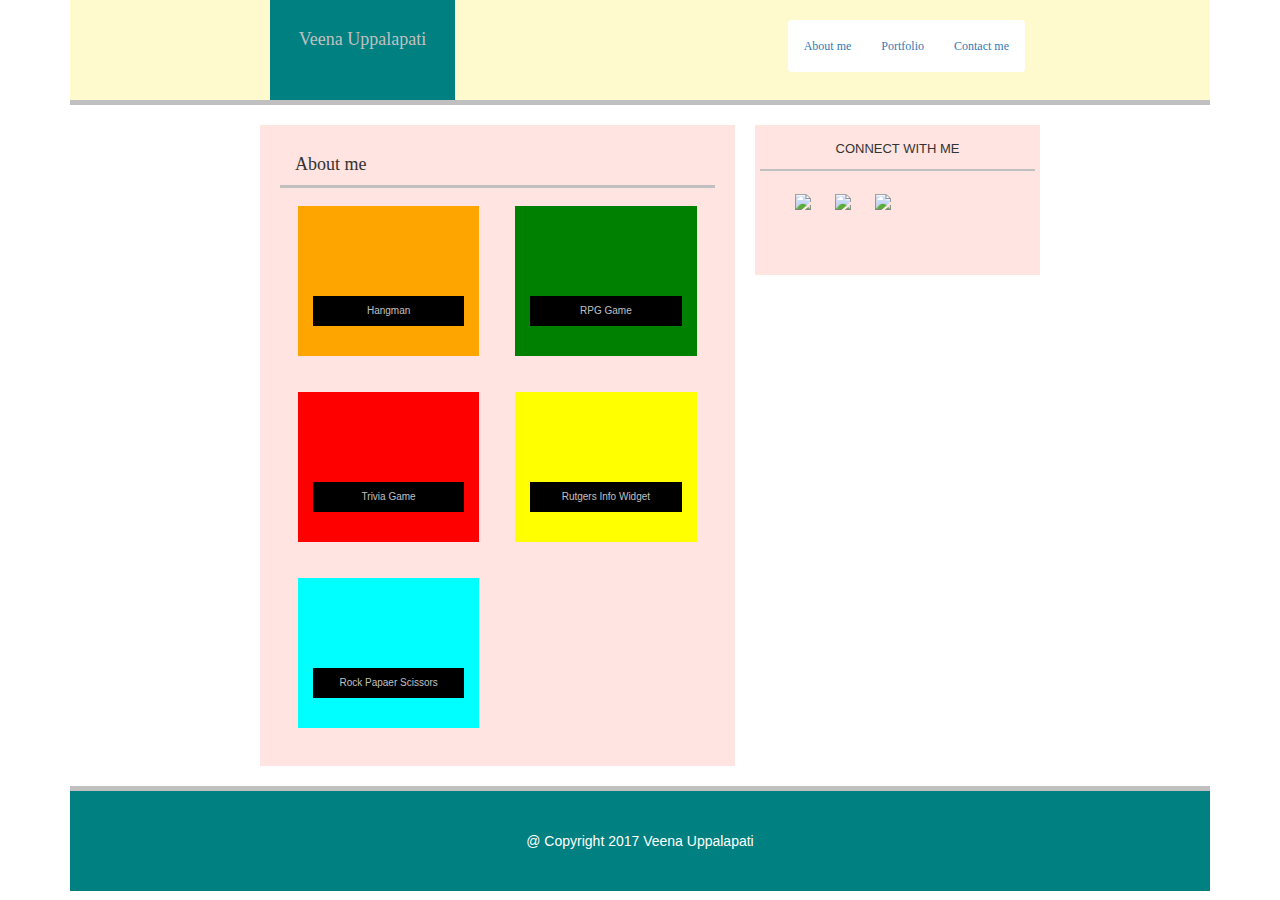
==== portfolio.html @ c1e6c9fe "Portfolio page added" ====
<!DOCTYPE html>
<html lang="en">
<head>
<meta charset="utf-8">
<meta http-equiv="X-UA-Compatible" content="IE=edge">
<meta name="viewport" content="width=device-width, initial-scale=1">
<title>Example of Bootstrap 3 Grid System</title>
<link rel="stylesheet" href="https://maxcdn.bootstrapcdn.com/bootstrap/3.3.7/css/bootstrap.min.css">
<script src="https://ajax.googleapis.com/ajax/libs/jquery/1.12.4/jquery.min.js"></script>
<script src="https://maxcdn.bootstrapcdn.com/bootstrap/3.3.7/js/bootstrap.min.js"></script>
<style type="text/css">
    
    div
    {   
        background-image: url("https://orig00.deviantart.net/04d9/f/2012/145/1/f/timeline_cover_texture_by_nfc_by_ninetailsfoxchan-d510s4g.jpg");      
        background-size: cover;
        background-repeat: no-repeat;
    }


#container2
{
    color:cyan;
}

   #row1
   {
    background: orange;
   }

    /*===================================================================================================*/

    #header
    {
        background: #FFFACD;
        min-height: 100px;
        width: 100%;
        border-bottom: 5px solid silver;
    }

        #yournamebox
        { 
            background: teal;
            min-height: 100px;
            font-family: cursive;
            text-align: center;
            padding:20px;
            top:0px;
            color: silver;
            box-sizing: border-box;

        }

   /*===================================================================================================*/ 

   #aboutmesection
   {
    background: #FFE4E1;
    min-height: 615px;
    margin: 20px 0;
    padding: 20px;
    box-sizing: border-box;
   }

   #connectwithmesection
   {
    background: #FFE4E1;
    min-height: 150px;
    margin: 20px;
    padding: 5px;
   
    box-sizing: border-box;

   }

        #connectwithmeTitlebox
        {
            background:  #FFE4E1;
            font-size: 13px;
            border-bottom: 2px solid silver; 
            text-align: center;
            padding:10px;           
        }

  #footer
  {
    background: teal;
    min-height: 100px;
    text-align: center;
    color: white;
    line-height: 100px;
    border-top:5px solid silver;
  }

  #stylizedimage
  {
    float: left;
  }

  #iconbar
  {
    background: #FFE4E1;
    top:20px;
    width: 100%;

  }

  #navbar
  {
    background: white;
    font-size: 12px;
    font-family: cursive;
    top:20px;
  }

  #box1,#box2,#box3,#box4,#box5
  {
    background: orange;
    min-height: 150px;
    margin:18px;
  }
   #box2
   {
    background: green;
   }

   #box3
   {
    background: red;
   }

   #box4
   {
    background: yellow;
   }

   #box5
   {
    background: cyan;
   }

   #Titlebar1, #Titlebar3,#Titlebar2, #Titlebar4, #Titlebar5
   {
    background: black;
    min-height: 30px;
    top:90px;
    color:silver;
    text-align: center;
    line-height: 30px;
    font-size:10px;
   }

   #aboutmeTitlebox
   {
    border-bottom:3px solid silver;
    background: #FFE4E1;
    font-family: cursive;

   }

   #githubicon, #Linkedinicon, #Stackoverflowicon
   {
      margin-left: 20px;

   }


</style>
</head>
<body>
    <!-- Open the output in a new blank tab (Click the arrow next to "Show Output" button) and resize the window to understand how the Bootstrap responsive grid system works. -->
    <div class="container" id="container1"><!-- opening tag for container -->
    
     <!-- =========================================================================================================================================================-->

        <div class="row1"><!--opening tag for row -->

            <div class="col-md-12 " id="header">

                <div class="col-md-2 col-md-push-2" id = "yournamebox">
                   <h4> Veena Uppalapati</h4>
                </div>

                <nav class="navbar navbar-right col-md-pull-2" id="navbar">
                    <ul class="nav navbar-nav">
                        <li><a href="#">About me</a></li>
                        <li><a href="#">Portfolio</a></li>
                        <li><a href="#">Contact me</a></li>
                    </ul>
                    
                </nav>

            </div>
        
        </div><!--closing tag for row -->

        

            <div class="col-md-5 col-md-push-2" id="aboutmesection">


               <div class="col-md-12" id="aboutmeTitlebox">
                    <h4>
                    About me
                    </h4>
                </div>

              <div class="col-md-5" id="box1">

                 <div class="col-md-12" id="Titlebar1">
                   Hangman
                 </div>
                
              </div>

              <div class="col-md-5" id="box2">
                
                <div class="col-md-12" id="Titlebar2">
                   RPG Game
                 </div>

              </div>
              <div class="col-md-5" id="box3">
                
                <div class="col-md-12" id="Titlebar3">
                   Trivia Game
                 </div>

              </div>
              <div class="col-md-5" id="box4">
                
                 <div class="col-md-12" id="Titlebar4">
                   Rutgers Info Widget 
                 </div>

              </div>      

              <div class="col-md-5" id="box5">
                
                 <div class="col-md-12" id="Titlebar5">
                   Rock Papaer Scissors
                 </div>

              </div>
                       
            </div>
       
             

            <div class="col-md-3 col-md-push-2" id="connectwithmesection">

                <div class="col-md-12" id="connectwithmeTitlebox">
                    CONNECT WITH ME
                </div>
                
                        <div class="col-lg-12" id="iconbar">
                            <a href="https://github.com/veenauppalapati" target="_blank">
                                <img id ="githubicon" src="https://image.flaticon.com/icons/svg/25/25231.svg" width="20%"></a>
                            <a href="https://www.linkedin.com/in/veena-uppalapati-05b06612b/" target="_blank">
                                <img id ="Linkedinicon" src="http://www.clixmarketing.com/blog/wp-content/uploads/2013/06/linkedin-icon.png" width="20%"></a>
                            <a href="https://stackoverflow.com/users/8787193/veena-uppalapati" target="_blank">
                                <img id ="Stackoverflowicon" src="https://i.pinimg.com/originals/71/bd/f6/71bdf6fa6caf4a89afc7394d515bc40b.png" width="20%"></a>
                        </div>

            </div>


            <div class="col-md-12" id="footer">

                
                @ Copyright 2017 Veena Uppalapati      

            </div>

        <!-- =========================================================================================================================================================-->
        
        </div> <!-- closing tag for container -->

         <!-- =========================================================================================================================================================-->
    

    

</body>
</html>
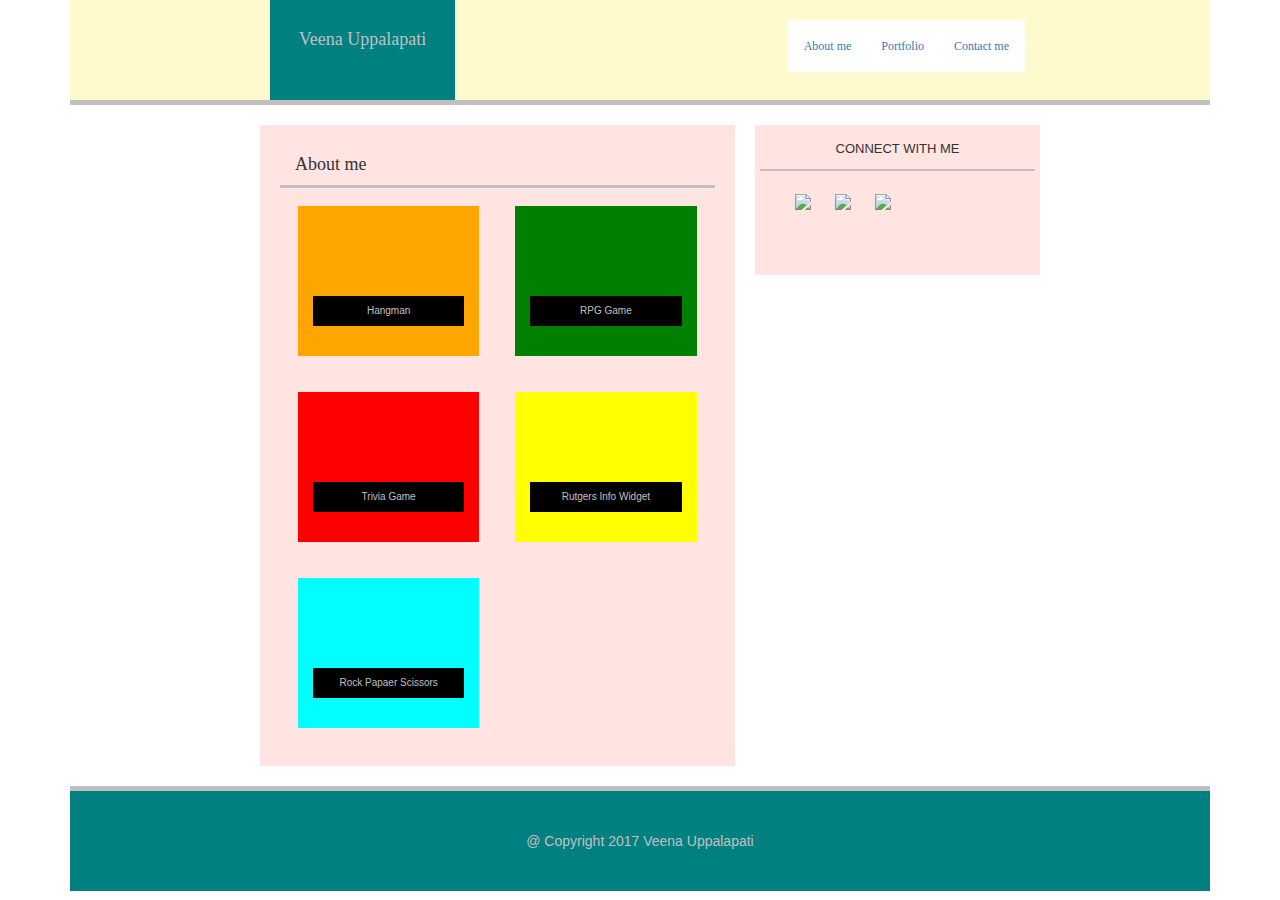
==== commit d9e1d400: "icons adjusted" ====
--- a/portfolio.html
+++ b/portfolio.html
@@ -4,7 +4,7 @@
 <meta charset="utf-8">
 <meta http-equiv="X-UA-Compatible" content="IE=edge">
 <meta name="viewport" content="width=device-width, initial-scale=1">
-<title>Example of Bootstrap 3 Grid System</title>
+<title>Bootstrap Portfolio page</title>
 <link rel="stylesheet" href="https://maxcdn.bootstrapcdn.com/bootstrap/3.3.7/css/bootstrap.min.css">
 <script src="https://ajax.googleapis.com/ajax/libs/jquery/1.12.4/jquery.min.js"></script>
 <script src="https://maxcdn.bootstrapcdn.com/bootstrap/3.3.7/js/bootstrap.min.js"></script>
@@ -87,7 +87,7 @@
     background: teal;
     min-height: 100px;
     text-align: center;
-    color: white;
+    color: silver;
     line-height: 100px;
     border-top:5px solid silver;
   }
